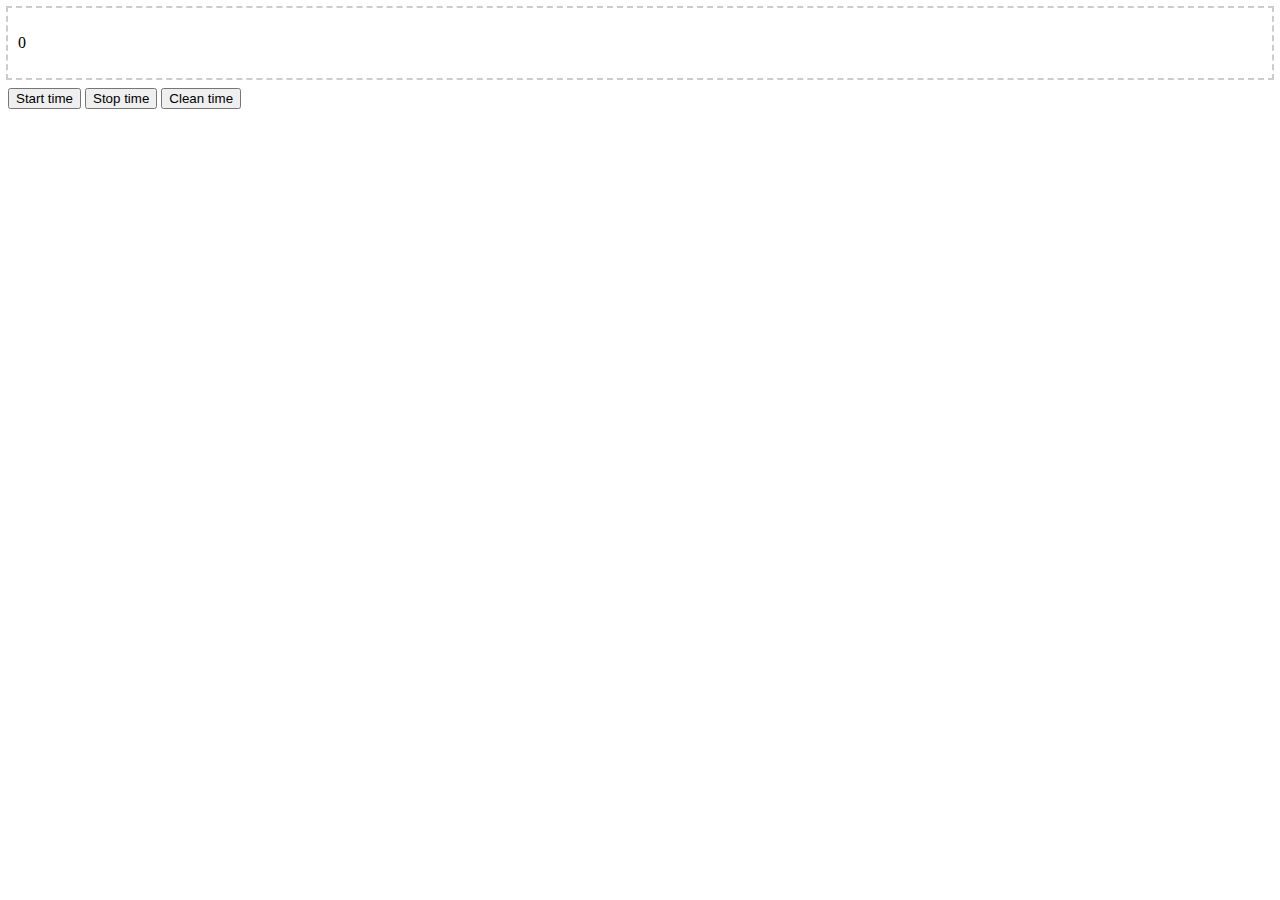
==== timer.html @ ccd7a885 "first commit" ====
<!DOCTYPE html>
<html>
<head>
  <title>Timer</title>
  <script src="timer.js"></script>
  <link rel="stylesheet" type="text/css" href="timer.css">
</head>
<body>

  <div id="div-inplace-time" contenteditable="true">
   <p id="current-time">0</p>
  </div>

  <button id="start-button" onclick="start()">Start time</button>
  <button id="stop-button" onclick="stop()">Stop time</button>
  <button id="clean-button" onclick="clean()">Clean time</button>
</body>
</html>
---- timer.css ----
#div-inplace-time {
  margin-bottom: 10px;
}
[contenteditable="true"] {
  padding: 10px;
  outline: 2px dashed #CCC;
}
[contenteditable="true"]:hover {
  outline: 2px dashed #0090D2;
}
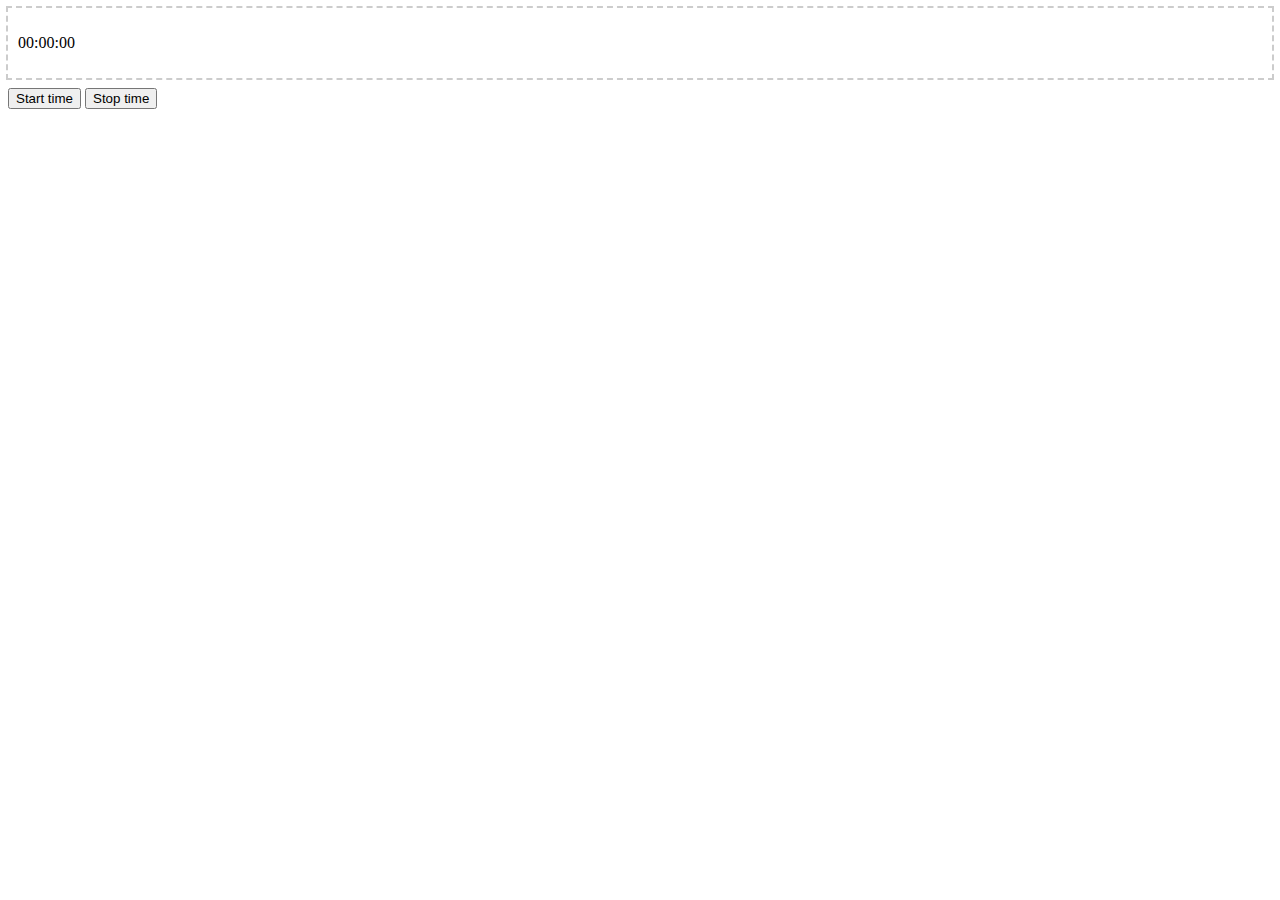
==== commit 5d5408b4: "add object Date and formatting time" ====
--- a/timer.html
+++ b/timer.html
@@ -8,11 +8,10 @@
 <body>
 
   <div id="div-inplace-time" contenteditable="true">
-   <p id="current-time">0</p>
+   <p id="current-time">00:00:00</p>
   </div>
 
   <button id="start-button" onclick="start()">Start time</button>
   <button id="stop-button" onclick="stop()">Stop time</button>
-  <button id="clean-button" onclick="clean()">Clean time</button>
 </body>
 </html>
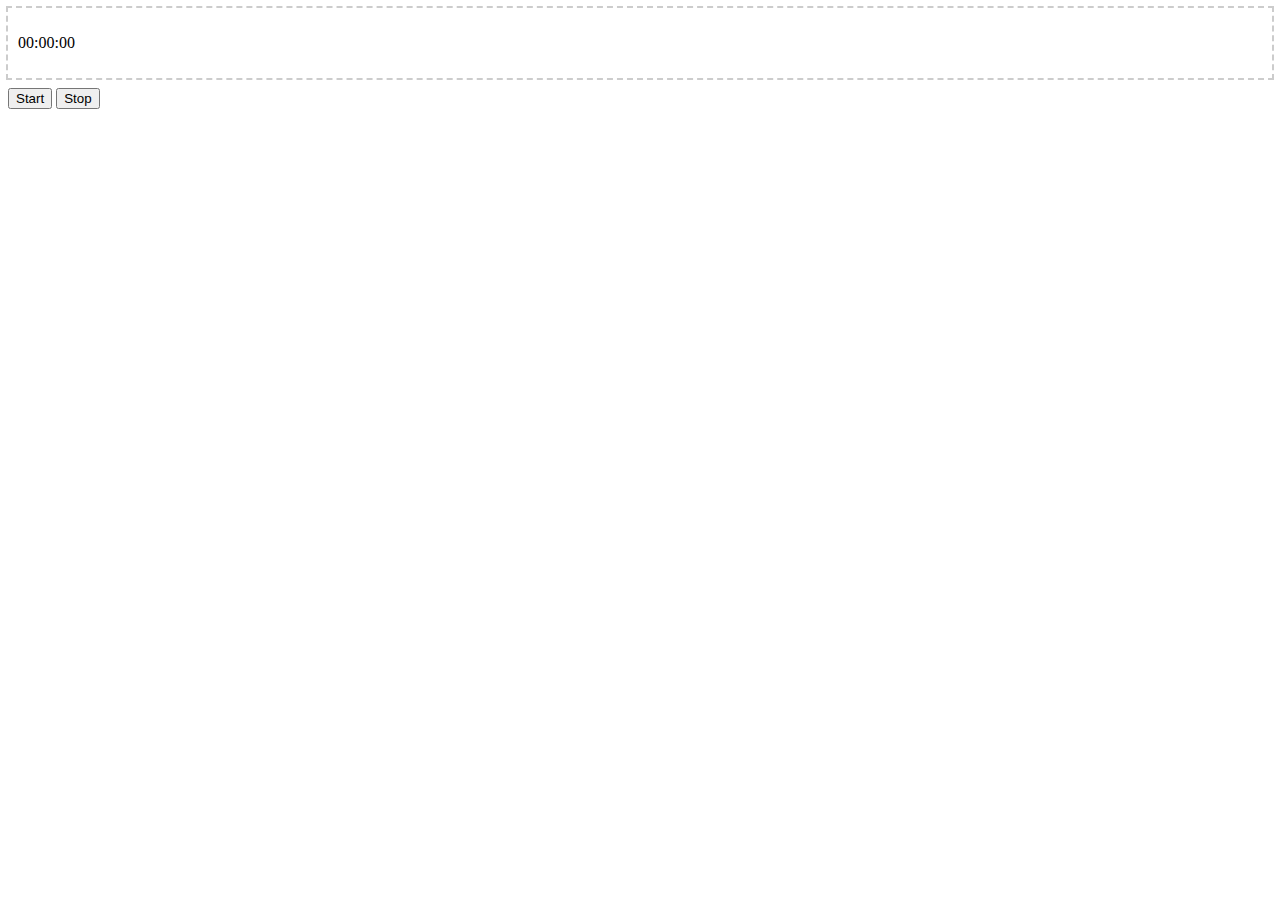
==== commit 9c1402a3: "Refactoring time counter." ====
--- a/timer.html
+++ b/timer.html
@@ -11,7 +11,7 @@
    <p id="current-time">00:00:00</p>
   </div>
 
-  <button id="start-button" onclick="start()">Start time</button>
-  <button id="stop-button" onclick="stop()">Stop time</button>
+  <button id="start-button" onclick="start()">Start</button>
+  <button id="stop-button" onclick="stop()">Stop</button>
 </body>
 </html>
